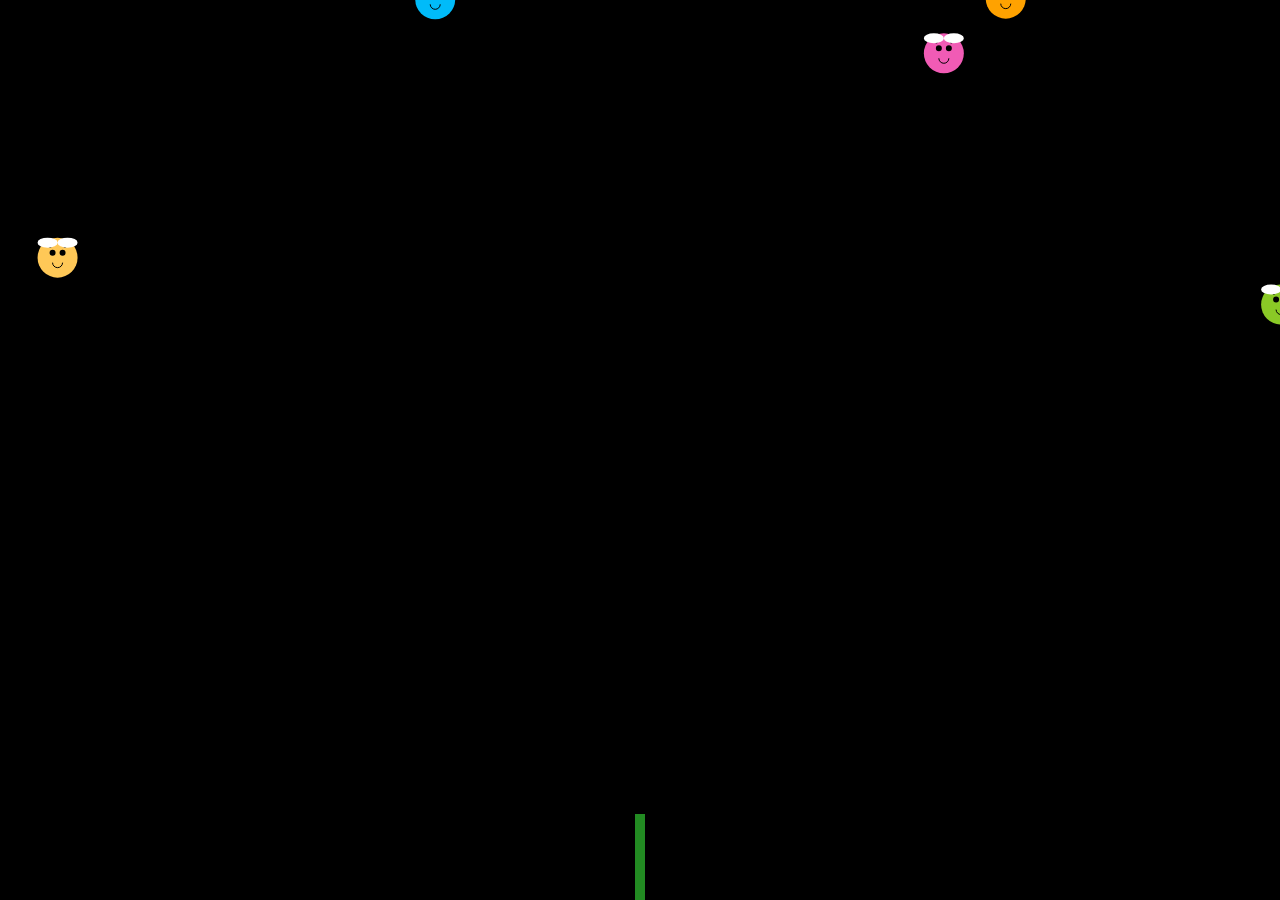
==== superyuu/index.html @ 12faea80 "cambio mob" ====
<!DOCTYPE html>
<html lang="es">
<head>
    <meta charset="UTF-8">
    <meta http-equiv="X-UA-Compatible" content="IE=edge">
    <meta name="viewport" content="width=device-width, initial-scale=1.0">
    <link href="https://fonts.googleapis.com/css2?family=Pacifico&display=swap" rel="stylesheet">
    <link rel="Stylesheet" href="style.css">
    <title>Yuuwi</title>
    <style>
        body {
            margin: 0;
            padding: 0;
            background-color: #000;
            display: flex;
            justify-content: center;
            align-items: center;
            height: 100vh;
            overflow: hidden;
        }
        canvas {
            display: block;
        }
        /* Estilo del texto */
        .text {
          position: absolute;
          color: #FF4081; /* Pink color similar to the Bravo! image */
          font-size: 25px; /* Adjust size as needed */
          font-family: 'Pacifico', cursive; /* A playful font like 'Lobster', but closer to 'Bravo!' */
          text-shadow: 4px 4px 10px #39E8FB, 4px 4px 20px #FF4081; /* Create a similar shadow with layered colors */
          display: none;
          z-index: 10;
        }
        .textcanta {
          position: absolute;
          color: #ffc857; /* Pink color similar to the Bravo! image */
          font-size: 25px; /* Adjust size as needed */
          font-family: 'Pacifico', cursive; /* A playful font like 'Lobster', but closer to 'Bravo!' */
          text-shadow: 4px 4px 10px #39E8FB, 4px 4px 20px #FF4081; /* Create a similar shadow with layered colors */
          display: none;
          z-index: 10;
        }
        .textviaja {
          position: absolute;
          color: #8ac926; /* Pink color similar to the Bravo! image */
          font-size: 25px; /* Adjust size as needed */
          font-family: 'Pacifico', cursive; /* A playful font like 'Lobster', but closer to 'Bravo!' */
          text-shadow: 4px 4px 10px #39E8FB, 4px 4px 20px #FF4081; /* Create a similar shadow with layered colors */
          display: none;
          z-index: 10;
        }
        .textsuenia {
          position: absolute;
          color: #00bbf9; /* Pink color similar to the Bravo! image */
          font-size: 25px; /* Adjust size as needed */
          font-family: 'Pacifico', cursive; /* A playful font like 'Lobster', but closer to 'Bravo!' */
          text-shadow: 4px 4px 10px #39E8FB, 4px 4px 20px #FF4081; /* Create a similar shadow with layered colors */
          display: none;
          z-index: 10;
        }
        .textfeliz {
          position: absolute;
          color: #ffa200; /* Pink color similar to the Bravo! image */
          font-size: 30px; /* Adjust size as needed */
          font-family: 'Pacifico', cursive; /* A playful font like 'Lobster', but closer to 'Bravo!' */
          text-shadow: 4px 4px 10px #39E8FB, 4px 4px 20px #FF4081; /* Create a similar shadow with layered colors */
          display: none;
          z-index: 10;
        }
        /* Estilo del título "Yuu" */
        #yuu-title {
          position: absolute;
          color: #fff;
          font-size: 35px;
          font-family: 'Pacifico', cursive;
          text-shadow: 0 0 10px #FFD700, 0 0 20px #FFA500, 0 0 30px #FFFF00;
          letter-spacing: 8px;
          top: 50px;
          left: 50%;
          transform: translateX(-50%);
          display: none;
        }
        #yuu-titlex {
            position: absolute;
            color: #fff;
            font-size: 35px;
            font-family: 'Pacifico', cursive;
            text-shadow: 0 0 10px #FFD700, 0 0 20px #FFA500, 0 0 30px #FFFF00;
            letter-spacing: 8px;
            top: 110px;
            left: 50%;
            transform: translateX(-50%);
            display: none;
            text-align: center;
          }
    </style>
</head>
<body>
    <canvas id="canvas"></canvas>
    <div id="text-rie" class="text">Ríe</div>
    <div id="text-canta" class="textcanta">Canta</div>
    <div id="text-viaja" class="textviaja">Viaja</div>
    <div id="text-suenia" class="textsuenia">Sueña</div>
    <div id="text-feliz" class="textfeliz">Y Sé Feliz :)</div>
    <div id="yuu-title">Yuu 🤗</div>
    <div id="yuu-titlex">XD</div>

    <script>
        const canvas = document.getElementById('canvas');
        const ctx = canvas.getContext('2d');

        canvas.width = window.innerWidth;
        canvas.height = window.innerHeight;

        const numberOfPetals = 15;
        const petalLength = 100;
        const petalWidth = 40;
        const petalColor = '#FFD700'; // Color amarillo del girasol
        const centerColor = '#FFA500'; // Color del centro del girasol
        const maxScale = 0.3; // Tamaño máximo que puede alcanzar un girasol
        const sunflowers = [];
        const bees = [];

        const beeColors = ['#f15bb5', '#ffc857', '#8ac926', '#00bbf9', '#ffa200']; // Diferentes colores para las abejas
        const arrivalDelays = [3000, 4500, 6000, 6500, 13000]; // Tiempos de llegada en milisegundos
        let textShown = false;
        let yuuShown = false;
        let yuuShownxd = false;

        let talloHeight = 0;
        const maxTalloHeight = canvas.height * 0.5; // Altura máxima del tallo principal
        const talloGrowthSpeed = 2; // Velocidad de crecimiento del tallo

        const branchPositions = [];
        const branchGrowthSpeed = 0.5;
        let branchesGrown = 0; // Contador de ramas que han crecido

        let sunflowerGrown = false; // Verifica si los girasoles ya han crecido
        let topSunflowerGrown = false; // Verifica si el girasol de arriba ha crecido

        // Inicialización de las abejas con demoras en movimiento
        function initBees() {
            const beeTargets = [
                { x: canvas.width / 2 - 100, y: canvas.height - branchPositions[0].y - 50 }, // Girasol izquierdo
                { x: canvas.width / 2 + 100, y: canvas.height - branchPositions[0].y - 50 }, // Girasol derecho
                { x: canvas.width / 2 - 100, y: canvas.height - branchPositions[1].y - 50 }, // Girasol izquierdo inferior
                { x: canvas.width / 2 + 100, y: canvas.height - branchPositions[1].y - 50 }, // Girasol derecho inferior
                { x: canvas.width / 2, y: canvas.height - maxTalloHeight - 45 } // Girasol central
            ];

            for (let i = 0; i < 5; i++) {
                // Iniciar las abejas en los bordes superior, izquierdo o derecho
                let xPos, yPos;
                if (Math.random() > 0.5) {
                    // Lado izquierdo o derecho
                    xPos = Math.random() > 0.5 ? 0 : canvas.width;
                    yPos = Math.random() * (canvas.height * 0.5); // Limitar al área superior
                } else {
                    // Borde superior
                    xPos = Math.random() * canvas.width;
                    yPos = 0;
                }

                bees.push({
                    x: xPos,
                    y: yPos,
                    size: 20,
                    color: beeColors[i],
                    targetX: beeTargets[i].x,
                    targetY: beeTargets[i].y,
                    speed: 2,
                    movingToFlower: false, // Comenzarán a moverse después de un tiempo
                    directionX: Math.random() * 4 - 2, // Movimiento aleatorio
                    directionY: Math.random() * 4 - 2,
                    arrived: false
                });
                if(i==4 && bees[0].movingToFlower && bees[1].movingToFlower && bees[2].movingToFlower && bees[3].movingToFlower){
                    setTimeout(() => {                  
                      bees[i].movingToFlower = true;
                    }, arrivalDelays[i]);
                }else{
                  // Demora en la llegada de las abejas
                    setTimeout(() => {                  
                      bees[i].movingToFlower = true;
                    }, arrivalDelays[i]);
                }
                
            }
        }

        // Función para dibujar las abejas con diferentes colores
        function drawBee(bee) {
            // Cuerpo de la abeja
            ctx.save();
            ctx.translate(bee.x, bee.y);
            ctx.fillStyle = bee.color;
            ctx.beginPath();
            ctx.arc(0, 0, bee.size, 0, Math.PI * 2);
            ctx.fill();

            // Ojos
            ctx.fillStyle = 'black';
            ctx.beginPath();
            ctx.arc(-5, -5, 3, 0, Math.PI * 2); // Ojo izquierdo
            ctx.arc(5, -5, 3, 0, Math.PI * 2); // Ojo derecho
            ctx.fill();

            // Boca
            ctx.beginPath();
            ctx.arc(0, 5, 5, 0, Math.PI, false); // Sonrisa
            ctx.strokeStyle = 'black';
            ctx.lineWidth = 1;
            ctx.stroke();

            // Antenas
            ctx.beginPath();
            ctx.moveTo(-7, -10); // Antena izquierda
            ctx.lineTo(-10, -20);
            ctx.moveTo(7, -10);  // Antena derecha
            ctx.lineTo(10, -20);
            ctx.strokeStyle = 'black';
            ctx.lineWidth = 2;
            ctx.stroke();

            ctx.restore();

            // Dibujar alas
            ctx.beginPath();
            ctx.ellipse(bee.x - 10, bee.y - 15, 10, 5, 0, 0, Math.PI * 2);
            ctx.ellipse(bee.x + 10, bee.y - 15, 10, 5, 0, 0, Math.PI * 2);
            ctx.fillStyle = '#FFF';
            ctx.fill();
        }

        // Movimiento aleatorio de las abejas por los bordes
        function moveBee(bee, index) {
            if (!bee.movingToFlower) {
                bee.x += bee.directionX;
                bee.y += bee.directionY;

                // Limitar el movimiento a los bordes (izquierda, derecha, superior)
                if (bee.x <= 0 || bee.x >= canvas.width) bee.directionX *= -1;
                if (bee.y <= 0 || bee.y >= canvas.height * 0.5) bee.directionY *= -1;

            }
             else {
                // Mover hacia el girasol una vez que la abeja comience su vuelo al objetivo
                const dx = bee.targetX - bee.x;
                const dy = bee.targetY - bee.y;
                const distance = Math.sqrt(dx * dx + dy * dy);
                
                if (distance > 1) {
                    bee.x += (dx / distance) * bee.speed;
                    bee.y += (dy / distance) * bee.speed;
                }
                
                else {
                    bee.arrived = true;                    
                    if (!textShown && bee.arrived) {
                        showText(index); // Mostrar el texto correspondiente
                    }
                }
            }
        }

        // Función para mostrar el texto basado en el índice de la abeja
        function showText(index) {
            const texts = ['text-rie', 'text-canta', 'text-viaja', 'text-suenia', 'text-feliz'];
            const positions = [
                { left: (canvas.width / 2 - 170) + 'px', top: (canvas.height - branchPositions[0].y - 100) + 'px' }, // Ríe
                { right: (canvas.width / 2 - 180) + 'px', top: (canvas.height - branchPositions[0].y - 100) + 'px' }, // Canta
                { left: (canvas.width / 2 - 170) + 'px', bottom: (canvas.height - branchPositions[0].y - 230) + 'px' }, // Viaja
                { right: (canvas.width / 2 - 180) + 'px', bottom: (canvas.height - branchPositions[0].y - 230) + 'px' }, // Sueña
                { left: (canvas.width / 2 - 80) + 'px', bottom: (canvas.height - branchPositions[0].y - 120) + 'px' }  // Y Sé Feliz
            ];

            const textElement = document.getElementById(texts[index]);
            textElement.style.left = positions[index].left || 'auto';
            textElement.style.right = positions[index].right || 'auto';
            textElement.style.top = positions[index].top || 'auto';
            textElement.style.bottom = positions[index].bottom || 'auto';
            textElement.style.display = 'block';

            if (index === 4) {
              textShown = true;
              setTimeout(showYuuTitle, 2000); 
              setTimeout(showYuuTitlexd, 3000);// Muestra el título de "Yuu" después de un tiempo
            }

        }
         // Función para mostrar el título "Yuu"
        function showYuuTitle() {
          if (!yuuShown) {
              const yuuTitle = document.getElementById('yuu-title');
              yuuTitle.style.display = 'block';
              yuuShown = true;
          }
        }
        function showYuuTitlexd() {
            if (!yuuShownxd) {
                const yuuTitlex = document.getElementById('yuu-titlex');
                yuuTitlex.style.display = 'block';
                yuuShownxd = true;
            }
          }

        // Función para dibujar el tallo
        function drawTallo() {
            ctx.beginPath();
            ctx.moveTo(canvas.width / 2, canvas.height);
            ctx.lineTo(canvas.width / 2, canvas.height - talloHeight);
            ctx.strokeStyle = '#228B22'; // Verde del tallo
            ctx.lineWidth = 10;
            ctx.stroke();
        }

        // Función para dibujar una rama que crece lentamente
        function drawBranch(branchY, branchProgress) {
            const branchLength = branchProgress; // El crecimiento de la rama se ajusta a `branchProgress`
            const branchX = canvas.width / 2;
            const branchPosY = canvas.height - branchY;

            // Dibujar rama hacia la izquierda
            ctx.beginPath();
            ctx.moveTo(branchX, branchPosY);
            ctx.lineTo(branchX - branchLength, branchPosY - 50);
            ctx.strokeStyle = '#228B22'; // Color verde para la rama
            ctx.lineWidth = 6;
            ctx.stroke();

            // Dibujar rama hacia la derecha
            ctx.beginPath();
            ctx.moveTo(branchX, branchPosY);
            ctx.lineTo(branchX + branchLength, branchPosY - 50);
            ctx.stroke();
        }

        // Función para dibujar un pétalo
        function drawPetal(x, y, angle, scale) {
            ctx.save();
            ctx.translate(x, y);
            ctx.scale(scale, scale); // Escalado para hacer que los girasoles crezcan
            ctx.rotate(angle);
            ctx.beginPath();
            ctx.ellipse(0, petalLength / 2, petalWidth, petalLength, 0, 0, Math.PI * 2);
            ctx.fillStyle = petalColor;
            ctx.shadowBlur = 20;
            ctx.shadowColor = '#FFFF00'; // Brillo amarillo
            ctx.fill();
            ctx.restore();
        }

        // Dibujar el centro del girasol
        function drawCenter(x, y, scale) {
            ctx.save();
            ctx.translate(x, y);
            ctx.scale(scale, scale); // Escalado para hacer que los centros crezcan
            ctx.beginPath();
            ctx.arc(0, 0, 50, 0, Math.PI * 2);
            ctx.fillStyle = centerColor;
            ctx.shadowBlur = 30;
            ctx.shadowColor = '#FFA500'; // Brillo naranja
            ctx.fill();
            ctx.restore();
        }

        // Animación de crecimiento y rotación de los pétalos
        class Sunflower {
            constructor(x, y) {
                this.x = x;
                this.y = y;
                this.scale = 0.1; // Empieza pequeño
                this.angleOffset = 0;
                this.growthSpeed = Math.random() * 0.02 + 0.01; // Velocidad de crecimiento aleatoria
            }

            update() {
                // Crece hasta que alcanza el tamaño máximo
                if (this.scale < maxScale) {
                    this.scale += this.growthSpeed;
                }
                this.angleOffset += 0.01; // Ajusta la rotación
            }

            draw() {
                for (let i = 0; i < numberOfPetals; i++) {
                    const angle = (i * Math.PI * 2 / numberOfPetals) + this.angleOffset;
                    drawPetal(this.x, this.y, angle, this.scale);
                }
                drawCenter(this.x, this.y, this.scale);
            }
        }

        // Crear las posiciones donde aparecerán las 2 ramas a lo largo del tallo
        function setupBranches() {
            const separationFactor = 0.4; // Factor de separación ajustado
            for (let i = 0; i < 2; i++) { // Solo 2 ramas
                const branchY = (maxTalloHeight * separationFactor) * (i + 1); // Ajuste de la posición de las ramas
                branchPositions.push({
                    y: branchY,
                    progress: 0, // Progreso del crecimiento de la rama
                    grown: false // Si la rama ha crecido completamente
                });
            }
        }

        // Crear girasoles una vez que las ramas estén listas
        function createSunflowers() {
            branchPositions.forEach(branch => {
                sunflowers.push(new Sunflower(canvas.width / 2 - 100, canvas.height - branch.y - 50)); // Girasol izquierdo
                sunflowers.push(new Sunflower(canvas.width / 2 + 100, canvas.height - branch.y - 50)); // Girasol derecho
            });
            sunflowerGrown = true; // Marcar que los girasoles han crecido
        }

        // Crear el girasol en la parte superior del tallo
        function createTopSunflower() {
            const topSunflower = new Sunflower(canvas.width / 2, canvas.height - maxTalloHeight - 45);
            sunflowers.push(topSunflower);
            topSunflowerGrown = true; // Marcar que el girasol de arriba ha crecido
        }

        // Dibujar y actualizar el tallo, ramas y girasoles
        function animate() {
            ctx.clearRect(0, 0, canvas.width, canvas.height);

            // Dibujar el tallo mientras crece
            if (talloHeight < maxTalloHeight) {
                talloHeight += talloGrowthSpeed;
            }
            drawTallo();

            // Dibujar ramas a medida que crecen con el tallo
            branchPositions.forEach((branch, index) => {
                if (talloHeight >= branch.y) { // Cuando el tallo alcanza la altura de la rama
                    if (branch.progress < 100) { // Si la rama aún no está completamente crecida
                        branch.progress += branchGrowthSpeed; // Crece la rama
                    } else {
                        branch.grown = true; // Marcar la rama como crecida
                    }
                    drawBranch(branch.y, branch.progress);
                }
            });

            // Si todas las ramas han crecido y los girasoles no han comenzado a crecer, iniciar su crecimiento
            if (branchPositions.every(branch => branch.grown) && !sunflowerGrown) {
                createSunflowers();
            }

            // Crear el girasol en la parte superior después de que las ramas han crecido
            if (branchPositions.every(branch => branch.grown) && !topSunflowerGrown) {
                createTopSunflower();
            }

            // Dibujar y actualizar los girasoles
            if (sunflowerGrown || topSunflowerGrown) {
                sunflowers.forEach(sunflower => {
                    sunflower.update();
                    sunflower.draw();
                });
            }

            // Mover las abejas y dibujarlas
            bees.forEach((bee, index) => {
                moveBee(bee, index);
                drawBee(bee);
            });

            requestAnimationFrame(animate);
        }

        // Configurar ramas iniciales
        setupBranches();

        // Iniciar abejas y animación
        initBees();
        animate();
    </script>
</body>
</html>
---- superyuu/style.css ----
html{
  height: 100%;
  margin: 0;
  overflow: hidden;
}
body {
  background-color: #000;
  margin: 0;
  padding: 0;
  height: 100vh; /* Asegura que el cuerpo ocupe toda la altura de la ventana */
  display: flex;
  align-items: center; /* Centra verticalmente los elementos en el cuerpo */
  justify-content: center; /* Centra horizontalmente los elementos en el cuerpo */
  
  /* overflow: hidden; */
}
.flower {
  height: 200px;
  width: 200px;
  margin: 20px auto;
  margin-left: 90px;

  display: flex;
  align-items: center;
  justify-content: center;

  position: relative;
  background-color: #000; /* Fondo negro para toda la página */

  /* Agrega una animación de pulsación */ 
  animation: pulsate 2.5s infinite;
}

.text-above,
.text-below {
    position: absolute;
    text-align: center;
    color: #fff; /* Color del texto */
    font-size: 25px; /* Tamaño del texto */
}

.text-above {
    top: -60px; /* Ajusta la posición vertical del texto arriba de la flor */
      font-family: 'Lovers Quarrel', cursive; /* Cambiar la fuente */
      font-size: 24px; /* Ajustar el tamaño del texto */
      color: #ff4d88; /* Cambiar el color del texto */
      text-shadow: 1px 1px 2px rgba(0, 0, 0, 0.3); /* Agregar efecto de sombra */
      letter-spacing: 1px; /* Ajustar el espaciado entre letras */

}

.text-below {
    bottom: -60px; /* Ajusta la posición vertical del texto debajo de la flor */
}
@keyframes pulsate {
  0% {
      transform: scale(1.5);
  }
  50% {
      transform: scale(1.6);
  }
  100% {
      transform: scale(1.5);
  }
}
  .mid {
    width: 50px;
    height: 50px;
    border-radius: 50%;
    
    background: radial-gradient(circle, #f007d5, #ff5e00, #000);
  
    z-index: 4;
  
    background-size: 5px 5px;
  
    filter: drop-shadow(0 0 8px #682600);
  }
  
  .Petal1 {
    position: absolute;
    left: 40px;
    z-index: 3;
  
    width: 120px;
    height: 30px;
    border-radius: 50%;
  
    background: radial-gradient(circle at 10% 20%, #ff5599, #ff5599); /* Gradiente de color para simular pétalos de rosa */
  
    filter: drop-shadow(0 0 5px #e05200);
  }
  
  .Petal1.p1 {
    transform: rotate(22.5deg);
  }
  .Petal1.p2 {
    transform: rotate(67.5deg);
  }
  .Petal1.p3 {
    transform: rotate(110.5deg);
  }
  .Petal1.p4 {
    transform: rotate(157.5deg);
  }
  
  .Petal2 {
    position: absolute;
    left: 0;
    z-index: 2;
  
    width: 200px;
    height: 40px;
    border-radius: 50%;
  
    background: radial-gradient(circle at 10% 20%, #ff00bb,#ff00bb);
  
    filter: drop-shadow(0 0 5px #e05200);
  }
  
  .Petal2.p1 {
  }
  
  .Petal2.p2 {
    transform: rotate(90deg);
  }
  .Petal2.p3 {
    transform: rotate(45deg);
  }
  
  .Petal2.p4 {
    transform: rotate(135deg);
  }
  
  .Petal3 {
    position: absolute;
    left: 0px;
    z-index: 1;
  
    width: 200px;
    height: 40px;
    border-radius: 50%;
  
    background: radial-gradient(circle, #ff0000, #fb0287);
  
    filter: drop-shadow(0 0 2px #fbd702);
  }
  
  .Petal3.p1 {
    transform: rotate(22.5deg);
  }
  .Petal3.p2 {
    transform: rotate(67.5deg);
  }
  .Petal3.p3 {
    transform: rotate(110.5deg);
  }
  .Petal3.p4 {
    transform: rotate(157.5deg);
  }


  #butterfly {
    width: 50px;
    height: 50px;
    background-image: url('images/blueyuu.png'); /* Imagen de la mariposa */
    background-size: cover;
    position: absolute;
  }

  .rain {
    position: absolute;
    width: 100%;
    height: 100%;
    background: transparent;
    overflow: hidden;
  }
  
  .dot {
    position: absolute;
    width: 8px;
    height: 8px;
    border-radius: 50%;
    pointer-events: none;
    opacity: 0.7;
  }
  
  @keyframes rain-animation {
    0% {
      opacity: 0;
    }
    100% {
      opacity: 0.7;
    }
  }

  .sparkle {
    width: 10px;
    height: 10px;
    position: absolute;
    border-radius: 50%;
    animation: sparkle-animation 2s ease-out;
  }
  
  @keyframes sparkle-animation {
    0% {
      opacity: 0;
    }
    50% {
      opacity: 1;
    }
    100% {
      opacity: 0;
    }
  }

  .glow-text {
    margin-right: 0px;
    justify-self: end;
    text-align: left;
    margin-top: 15em;
    font-size: 2em;
    font-weight: bold;
    color: #f39c12; /* Color del texto */
    text-shadow: 0 0 10px #f39c12; /* Brillo del texto */
  }
  .petal {
    width: 20px;
    height: 40px;
    background-color: #ff00ff; /* Color de los pétalos */
    position: absolute;
    top: -40px; /* Posición inicial por encima de la pantalla */
    border-radius: 50%;
    background: radial-gradient(circle at 10% 20%, #ff00ff, #ff99cc); /* Gradiente de color para simular pétalos de rosa */
  }
  @keyframes fall {
    0% {
      top: -10px; /* Posición inicial por encima de la pantalla */
      opacity: 1;
    }
    100% {
      top: 100vh; /* Posición final por debajo de la pantalla */
      opacity: 0;
    }
  }

  .flowerrosa {
    width: 200px;
    height: 200px;
    position: relative;
  }
  
  .center {
    width: 50px;
    height: 50px;
    background-color: #ffc0cb; /* Color del centro de la flor (rosa) */
    border-radius: 50%;
    position: absolute;
    top: 75px;
    left: 75px;
    z-index: 1;
  }
  
  .petals {
    position: absolute;
    top: 50px;
    left: 50px;
  }
  
  .petals div {
    width: 100px;
    height: 100px;
    border-radius: 50%;
    position: absolute;
    animation: fallingPetal 5s linear infinite;
  }
  
  @keyframes fallingPetal {
    0% {
      transform: translateY(-200px) rotate(0deg);
    }
    100% {
      transform: translateY(100vh) rotate(360deg);
    }
  }
  
  .petals div:nth-child(1) {
    background-color: #ff1493; /* Color de los pétalos (rosa oscuro) */
    animation-delay: 0s;
  }
  
  .petals div:nth-child(2) {
    background-color: #ffc0cb; /* Color de los pétalos (rosa claro) */
    animation-delay: 1s;
  }
  
  .petals div:nth-child(3) {
    background-color: #ff1493; /* Color de los pétalos (rosa oscuro) */
    animation-delay: 2s;
  }
  
  .petals div:nth-child(4) {
    background-color: #ffc0cb; /* Color de los pétalos (rosa claro) */
    animation-delay: 3s;
  }
  
  .petals div:nth-child(5) {
    background-color: #ff1493; /* Color de los pétalos (rosa oscuro) */
    animation-delay: 4s;
  }
  
  .petals div:nth-child(6) {
    background-color: #ffc0cb; /* Color de los pétalos (rosa claro) */
    animation-delay: 5s;
  }

  #imagen-clickable {
    cursor: pointer; /* Cambia el cursor cuando se coloca sobre la imagen */
    position: relative; /* Asegura que la posición sea relativa para permitir z-index */
    z-index: 999; /* Ajusta el índice z para que la imagen esté por encima de otros elementos */
    /* Agrega estilos adicionales según sea necesario */
  }
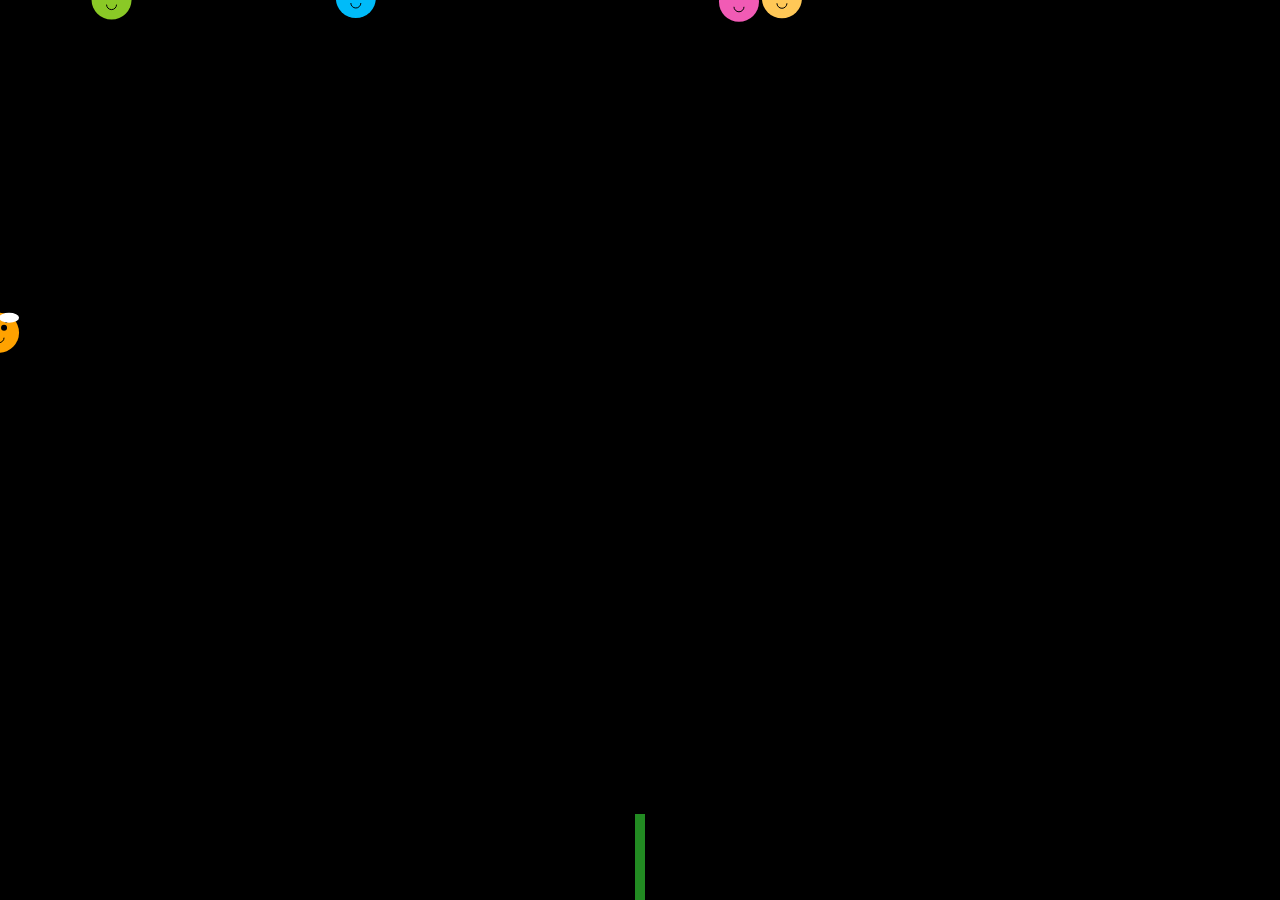
==== commit 72a320c2: "Revert "cambio mob"" ====
--- a/superyuu/index.html
+++ b/superyuu/index.html
@@ -283,8 +283,8 @@
 
             if (index === 4) {
               textShown = true;
-              setTimeout(showYuuTitle, 2000); 
-              setTimeout(showYuuTitlexd, 3000);// Muestra el título de "Yuu" después de un tiempo
+              setTimeout(showYuuTitle, 3000); 
+              setTimeout(showYuuTitlexd, 4000);// Muestra el título de "Yuu" después de un tiempo
             }
 
         }
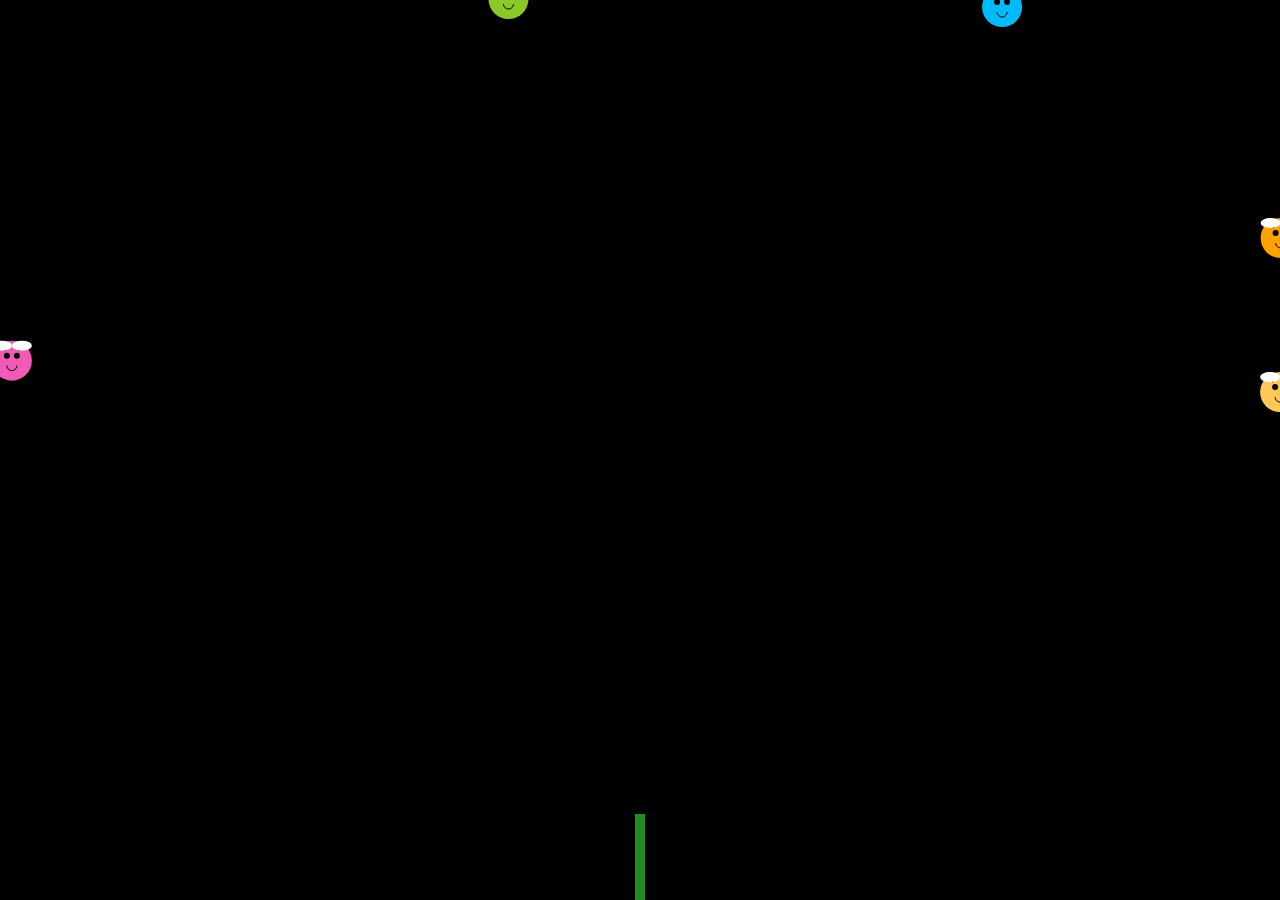
==== commit 3a5ff030: "Revert "cambio final mobile"" ====
--- a/superyuu/index.html
+++ b/superyuu/index.html
@@ -87,7 +87,7 @@
             font-family: 'Pacifico', cursive;
             text-shadow: 0 0 10px #FFD700, 0 0 20px #FFA500, 0 0 30px #FFFF00;
             letter-spacing: 8px;
-            top: 110px;
+            top: 100px;
             left: 50%;
             transform: translateX(-50%);
             display: none;
@@ -284,7 +284,7 @@
             if (index === 4) {
               textShown = true;
               setTimeout(showYuuTitle, 3000); 
-              setTimeout(showYuuTitlexd, 4000);// Muestra el título de "Yuu" después de un tiempo
+              setTimeout(showYuuTitlexd, 3500);// Muestra el título de "Yuu" después de un tiempo
             }
 
         }
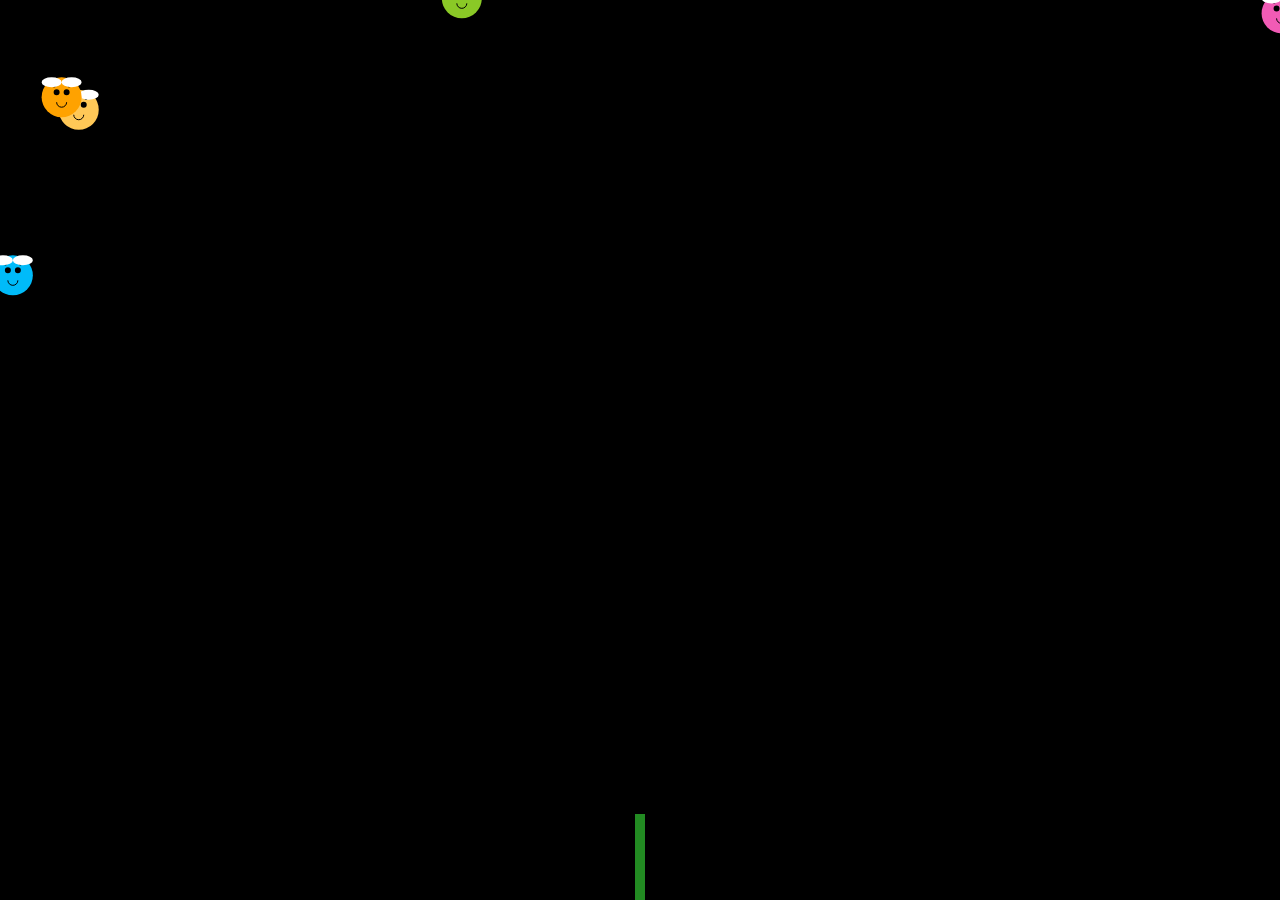
==== commit 2d9eb1f4: "Revert "mobile"" ====
--- a/superyuu/index.html
+++ b/superyuu/index.html
@@ -87,7 +87,7 @@
             font-family: 'Pacifico', cursive;
             text-shadow: 0 0 10px #FFD700, 0 0 20px #FFA500, 0 0 30px #FFFF00;
             letter-spacing: 8px;
-            top: 100px;
+            top: 70px;
             left: 50%;
             transform: translateX(-50%);
             display: none;
@@ -268,9 +268,9 @@
             const texts = ['text-rie', 'text-canta', 'text-viaja', 'text-suenia', 'text-feliz'];
             const positions = [
                 { left: (canvas.width / 2 - 170) + 'px', top: (canvas.height - branchPositions[0].y - 100) + 'px' }, // Ríe
-                { right: (canvas.width / 2 - 180) + 'px', top: (canvas.height - branchPositions[0].y - 100) + 'px' }, // Canta
+                { right: (canvas.width / 2 - 190) + 'px', top: (canvas.height - branchPositions[0].y - 100) + 'px' }, // Canta
                 { left: (canvas.width / 2 - 170) + 'px', bottom: (canvas.height - branchPositions[0].y - 230) + 'px' }, // Viaja
-                { right: (canvas.width / 2 - 180) + 'px', bottom: (canvas.height - branchPositions[0].y - 230) + 'px' }, // Sueña
+                { right: (canvas.width / 2 - 190) + 'px', bottom: (canvas.height - branchPositions[0].y - 230) + 'px' }, // Sueña
                 { left: (canvas.width / 2 - 80) + 'px', bottom: (canvas.height - branchPositions[0].y - 120) + 'px' }  // Y Sé Feliz
             ];
 
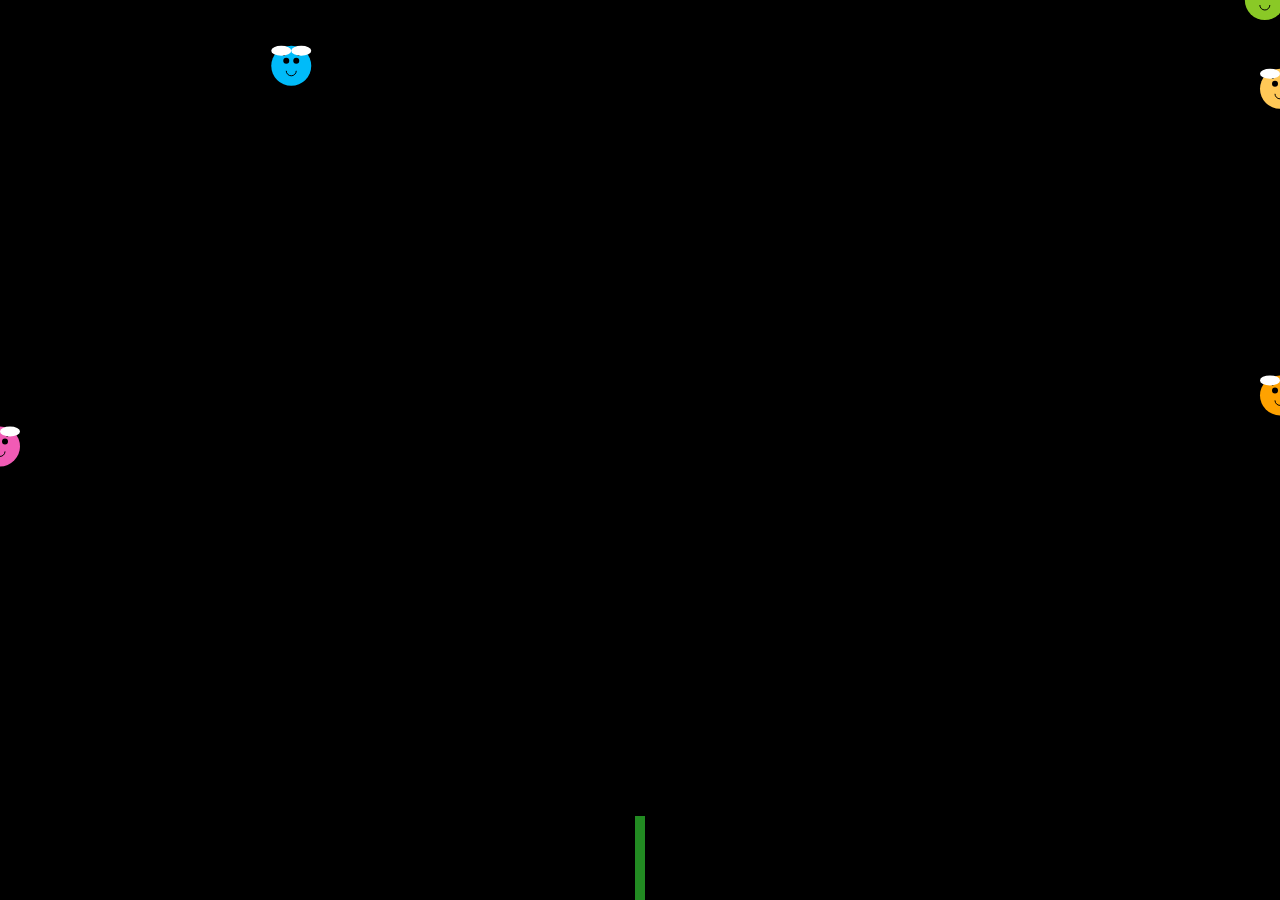
==== commit ec832683: "Revert "cambio mobile 2"" ====
--- a/superyuu/index.html
+++ b/superyuu/index.html
@@ -25,53 +25,53 @@
         .text {
           position: absolute;
           color: #FF4081; /* Pink color similar to the Bravo! image */
-          font-size: 25px; /* Adjust size as needed */
-          font-family: 'Pacifico', cursive; /* A playful font like 'Lobster', but closer to 'Bravo!' */
-          text-shadow: 4px 4px 10px #39E8FB, 4px 4px 20px #FF4081; /* Create a similar shadow with layered colors */
-          display: none;
-          z-index: 10;
-        }
-        .textcanta {
-          position: absolute;
-          color: #ffc857; /* Pink color similar to the Bravo! image */
-          font-size: 25px; /* Adjust size as needed */
-          font-family: 'Pacifico', cursive; /* A playful font like 'Lobster', but closer to 'Bravo!' */
-          text-shadow: 4px 4px 10px #39E8FB, 4px 4px 20px #FF4081; /* Create a similar shadow with layered colors */
-          display: none;
-          z-index: 10;
-        }
-        .textviaja {
-          position: absolute;
-          color: #8ac926; /* Pink color similar to the Bravo! image */
-          font-size: 25px; /* Adjust size as needed */
-          font-family: 'Pacifico', cursive; /* A playful font like 'Lobster', but closer to 'Bravo!' */
-          text-shadow: 4px 4px 10px #39E8FB, 4px 4px 20px #FF4081; /* Create a similar shadow with layered colors */
-          display: none;
-          z-index: 10;
-        }
-        .textsuenia {
-          position: absolute;
-          color: #00bbf9; /* Pink color similar to the Bravo! image */
-          font-size: 25px; /* Adjust size as needed */
-          font-family: 'Pacifico', cursive; /* A playful font like 'Lobster', but closer to 'Bravo!' */
-          text-shadow: 4px 4px 10px #39E8FB, 4px 4px 20px #FF4081; /* Create a similar shadow with layered colors */
-          display: none;
-          z-index: 10;
-        }
-        .textfeliz {
-          position: absolute;
-          color: #ffa200; /* Pink color similar to the Bravo! image */
           font-size: 30px; /* Adjust size as needed */
           font-family: 'Pacifico', cursive; /* A playful font like 'Lobster', but closer to 'Bravo!' */
           text-shadow: 4px 4px 10px #39E8FB, 4px 4px 20px #FF4081; /* Create a similar shadow with layered colors */
           display: none;
           z-index: 10;
         }
+        .textcanta {
+          position: absolute;
+          color: #ffc857; /* Pink color similar to the Bravo! image */
+          font-size: 30px; /* Adjust size as needed */
+          font-family: 'Pacifico', cursive; /* A playful font like 'Lobster', but closer to 'Bravo!' */
+          text-shadow: 4px 4px 10px #39E8FB, 4px 4px 20px #FF4081; /* Create a similar shadow with layered colors */
+          display: none;
+          z-index: 10;
+        }
+        .textviaja {
+          position: absolute;
+          color: #8ac926; /* Pink color similar to the Bravo! image */
+          font-size: 30px; /* Adjust size as needed */
+          font-family: 'Pacifico', cursive; /* A playful font like 'Lobster', but closer to 'Bravo!' */
+          text-shadow: 4px 4px 10px #39E8FB, 4px 4px 20px #FF4081; /* Create a similar shadow with layered colors */
+          display: none;
+          z-index: 10;
+        }
+        .textsuenia {
+          position: absolute;
+          color: #00bbf9; /* Pink color similar to the Bravo! image */
+          font-size: 30px; /* Adjust size as needed */
+          font-family: 'Pacifico', cursive; /* A playful font like 'Lobster', but closer to 'Bravo!' */
+          text-shadow: 4px 4px 10px #39E8FB, 4px 4px 20px #FF4081; /* Create a similar shadow with layered colors */
+          display: none;
+          z-index: 10;
+        }
+        .textfeliz {
+          position: absolute;
+          color: #ffa200; /* Pink color similar to the Bravo! image */
+          font-size: 35px; /* Adjust size as needed */
+          font-family: 'Pacifico', cursive; /* A playful font like 'Lobster', but closer to 'Bravo!' */
+          text-shadow: 4px 4px 10px #39E8FB, 4px 4px 20px #FF4081; /* Create a similar shadow with layered colors */
+          display: none;
+          z-index: 10;
+        }
         /* Estilo del título "Yuu" */
         #yuu-title {
           position: absolute;
           color: #fff;
-          font-size: 35px;
+          font-size: 40px;
           font-family: 'Pacifico', cursive;
           text-shadow: 0 0 10px #FFD700, 0 0 20px #FFA500, 0 0 30px #FFFF00;
           letter-spacing: 8px;
@@ -80,19 +80,6 @@
           transform: translateX(-50%);
           display: none;
         }
-        #yuu-titlex {
-            position: absolute;
-            color: #fff;
-            font-size: 35px;
-            font-family: 'Pacifico', cursive;
-            text-shadow: 0 0 10px #FFD700, 0 0 20px #FFA500, 0 0 30px #FFFF00;
-            letter-spacing: 8px;
-            top: 70px;
-            left: 50%;
-            transform: translateX(-50%);
-            display: none;
-            text-align: center;
-          }
     </style>
 </head>
 <body>
@@ -102,8 +89,7 @@
     <div id="text-viaja" class="textviaja">Viaja</div>
     <div id="text-suenia" class="textsuenia">Sueña</div>
     <div id="text-feliz" class="textfeliz">Y Sé Feliz :)</div>
-    <div id="yuu-title">Yuu 🤗</div>
-    <div id="yuu-titlex">XD</div>
+    <div id="yuu-title">Yuu 🤗XD</div>
 
     <script>
         const canvas = document.getElementById('canvas');
@@ -125,7 +111,6 @@
         const arrivalDelays = [3000, 4500, 6000, 6500, 13000]; // Tiempos de llegada en milisegundos
         let textShown = false;
         let yuuShown = false;
-        let yuuShownxd = false;
 
         let talloHeight = 0;
         const maxTalloHeight = canvas.height * 0.5; // Altura máxima del tallo principal
@@ -267,11 +252,11 @@
         function showText(index) {
             const texts = ['text-rie', 'text-canta', 'text-viaja', 'text-suenia', 'text-feliz'];
             const positions = [
-                { left: (canvas.width / 2 - 170) + 'px', top: (canvas.height - branchPositions[0].y - 100) + 'px' }, // Ríe
-                { right: (canvas.width / 2 - 190) + 'px', top: (canvas.height - branchPositions[0].y - 100) + 'px' }, // Canta
-                { left: (canvas.width / 2 - 170) + 'px', bottom: (canvas.height - branchPositions[0].y - 230) + 'px' }, // Viaja
-                { right: (canvas.width / 2 - 190) + 'px', bottom: (canvas.height - branchPositions[0].y - 230) + 'px' }, // Sueña
-                { left: (canvas.width / 2 - 80) + 'px', bottom: (canvas.height - branchPositions[0].y - 120) + 'px' }  // Y Sé Feliz
+                { left: (canvas.width / 2 - 200) + 'px', top: (canvas.height - branchPositions[0].y - 100) + 'px' }, // Ríe
+                { right: (canvas.width / 2 - 220) + 'px', top: (canvas.height - branchPositions[0].y - 100) + 'px' }, // Canta
+                { left: (canvas.width / 2 - 210) + 'px', bottom: (canvas.height - branchPositions[0].y - 230) + 'px' }, // Viaja
+                { right: (canvas.width / 2 - 220) + 'px', bottom: (canvas.height - branchPositions[0].y - 230) + 'px' }, // Sueña
+                { left: (canvas.width / 2 - 100) + 'px', bottom: (canvas.height - branchPositions[0].y - 120) + 'px' }  // Y Sé Feliz
             ];
 
             const textElement = document.getElementById(texts[index]);
@@ -283,8 +268,7 @@
 
             if (index === 4) {
               textShown = true;
-              setTimeout(showYuuTitle, 3000); 
-              setTimeout(showYuuTitlexd, 3500);// Muestra el título de "Yuu" después de un tiempo
+              setTimeout(showYuuTitle, 3000); // Muestra el título de "Yuu" después de un tiempo
             }
 
         }
@@ -296,13 +280,6 @@
               yuuShown = true;
           }
         }
-        function showYuuTitlexd() {
-            if (!yuuShownxd) {
-                const yuuTitlex = document.getElementById('yuu-titlex');
-                yuuTitlex.style.display = 'block';
-                yuuShownxd = true;
-            }
-          }
 
         // Función para dibujar el tallo
         function drawTallo() {
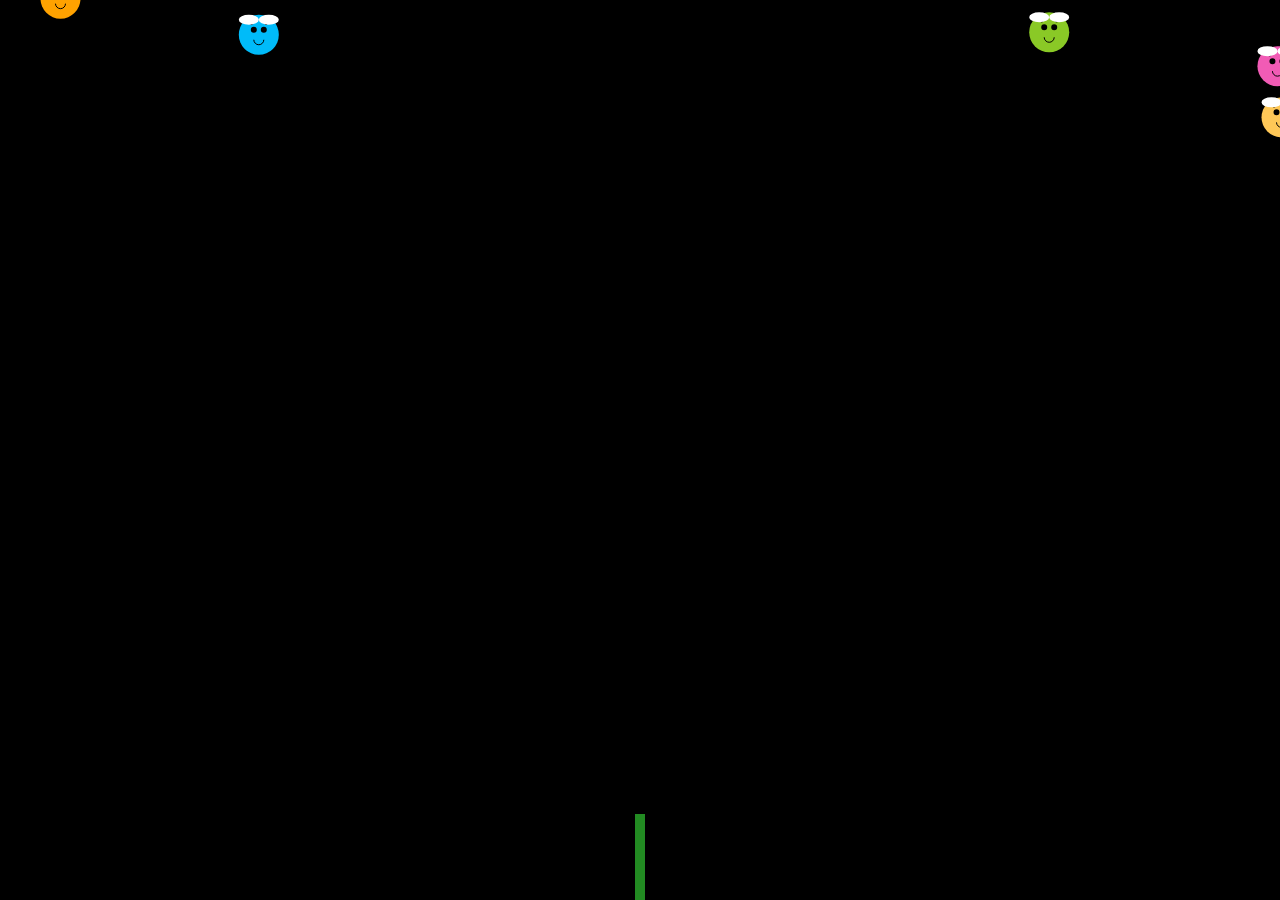
==== commit fe6d3fa9: "Revert "cambios mobile"" ====
--- a/superyuu/index.html
+++ b/superyuu/index.html
@@ -25,7 +25,7 @@
         .text {
           position: absolute;
           color: #FF4081; /* Pink color similar to the Bravo! image */
-          font-size: 30px; /* Adjust size as needed */
+          font-size: 50px; /* Adjust size as needed */
           font-family: 'Pacifico', cursive; /* A playful font like 'Lobster', but closer to 'Bravo!' */
           text-shadow: 4px 4px 10px #39E8FB, 4px 4px 20px #FF4081; /* Create a similar shadow with layered colors */
           display: none;
@@ -34,7 +34,7 @@
         .textcanta {
           position: absolute;
           color: #ffc857; /* Pink color similar to the Bravo! image */
-          font-size: 30px; /* Adjust size as needed */
+          font-size: 50px; /* Adjust size as needed */
           font-family: 'Pacifico', cursive; /* A playful font like 'Lobster', but closer to 'Bravo!' */
           text-shadow: 4px 4px 10px #39E8FB, 4px 4px 20px #FF4081; /* Create a similar shadow with layered colors */
           display: none;
@@ -43,7 +43,7 @@
         .textviaja {
           position: absolute;
           color: #8ac926; /* Pink color similar to the Bravo! image */
-          font-size: 30px; /* Adjust size as needed */
+          font-size: 50px; /* Adjust size as needed */
           font-family: 'Pacifico', cursive; /* A playful font like 'Lobster', but closer to 'Bravo!' */
           text-shadow: 4px 4px 10px #39E8FB, 4px 4px 20px #FF4081; /* Create a similar shadow with layered colors */
           display: none;
@@ -52,7 +52,7 @@
         .textsuenia {
           position: absolute;
           color: #00bbf9; /* Pink color similar to the Bravo! image */
-          font-size: 30px; /* Adjust size as needed */
+          font-size: 50px; /* Adjust size as needed */
           font-family: 'Pacifico', cursive; /* A playful font like 'Lobster', but closer to 'Bravo!' */
           text-shadow: 4px 4px 10px #39E8FB, 4px 4px 20px #FF4081; /* Create a similar shadow with layered colors */
           display: none;
@@ -61,7 +61,7 @@
         .textfeliz {
           position: absolute;
           color: #ffa200; /* Pink color similar to the Bravo! image */
-          font-size: 35px; /* Adjust size as needed */
+          font-size: 60px; /* Adjust size as needed */
           font-family: 'Pacifico', cursive; /* A playful font like 'Lobster', but closer to 'Bravo!' */
           text-shadow: 4px 4px 10px #39E8FB, 4px 4px 20px #FF4081; /* Create a similar shadow with layered colors */
           display: none;
@@ -71,11 +71,11 @@
         #yuu-title {
           position: absolute;
           color: #fff;
-          font-size: 40px;
+          font-size: 80px;
           font-family: 'Pacifico', cursive;
           text-shadow: 0 0 10px #FFD700, 0 0 20px #FFA500, 0 0 30px #FFFF00;
           letter-spacing: 8px;
-          top: 50px;
+          top: 20px;
           left: 50%;
           transform: translateX(-50%);
           display: none;
@@ -99,7 +99,7 @@
         canvas.height = window.innerHeight;
 
         const numberOfPetals = 15;
-        const petalLength = 100;
+        const petalLength = 120;
         const petalWidth = 40;
         const petalColor = '#FFD700'; // Color amarillo del girasol
         const centerColor = '#FFA500'; // Color del centro del girasol
@@ -252,11 +252,11 @@
         function showText(index) {
             const texts = ['text-rie', 'text-canta', 'text-viaja', 'text-suenia', 'text-feliz'];
             const positions = [
-                { left: (canvas.width / 2 - 200) + 'px', top: (canvas.height - branchPositions[0].y - 100) + 'px' }, // Ríe
-                { right: (canvas.width / 2 - 220) + 'px', top: (canvas.height - branchPositions[0].y - 100) + 'px' }, // Canta
-                { left: (canvas.width / 2 - 210) + 'px', bottom: (canvas.height - branchPositions[0].y - 230) + 'px' }, // Viaja
-                { right: (canvas.width / 2 - 220) + 'px', bottom: (canvas.height - branchPositions[0].y - 230) + 'px' }, // Sueña
-                { left: (canvas.width / 2 - 100) + 'px', bottom: (canvas.height - branchPositions[0].y - 120) + 'px' }  // Y Sé Feliz
+                { left: (canvas.width / 2 - 220) + 'px', top: (canvas.height - branchPositions[0].y - 100) + 'px' }, // Ríe
+                { right: (canvas.width / 2 - 260) + 'px', top: (canvas.height - branchPositions[0].y - 100) + 'px' }, // Canta
+                { left: (canvas.width / 2 - 250) + 'px', bottom: (canvas.height - branchPositions[0].y - 230) + 'px' }, // Viaja
+                { right: (canvas.width / 2 - 250) + 'px', bottom: (canvas.height - branchPositions[0].y - 230) + 'px' }, // Sueña
+                { left: (canvas.width / 2 - 150) + 'px', bottom: (canvas.height - branchPositions[0].y - 120) + 'px' }  // Y Sé Feliz
             ];
 
             const textElement = document.getElementById(texts[index]);
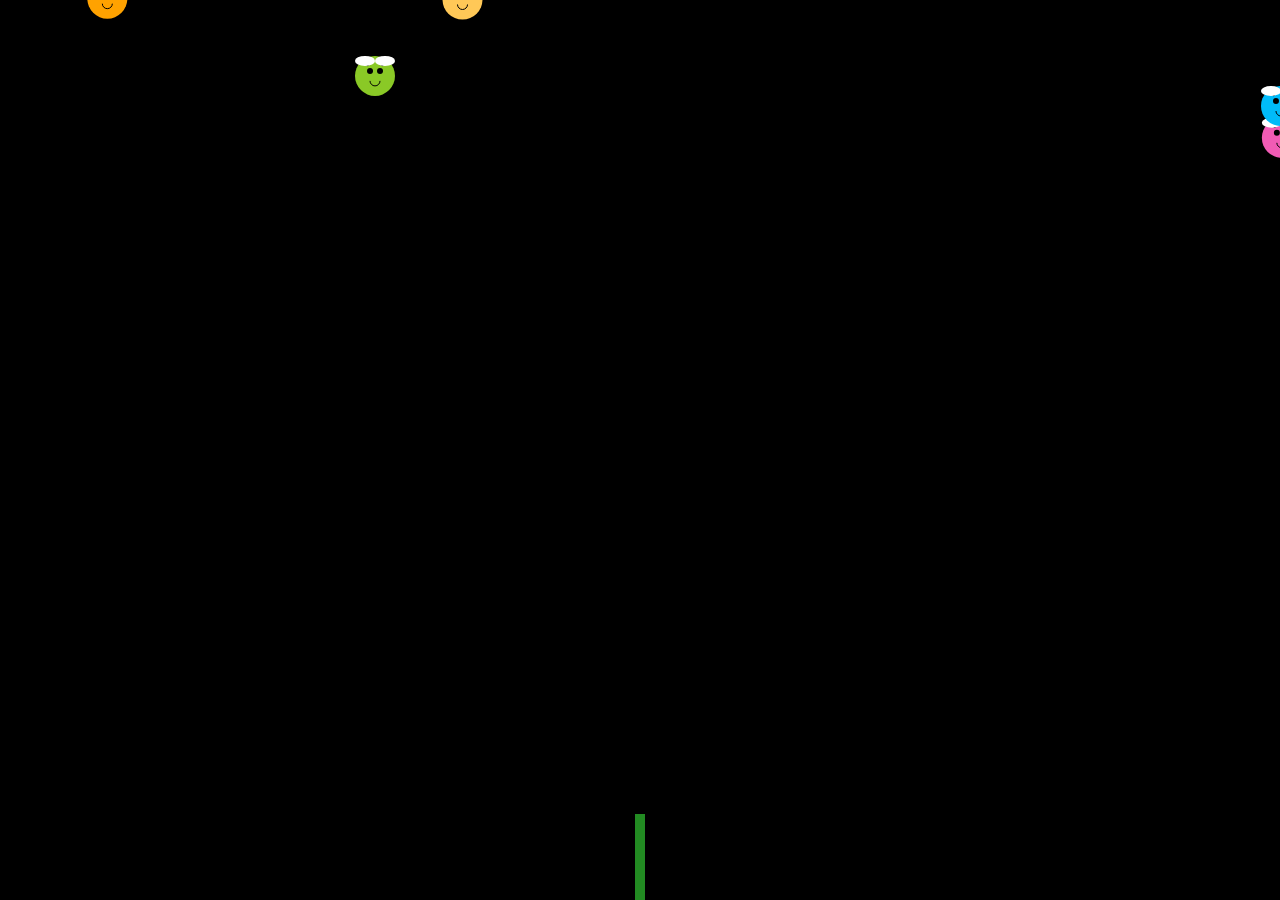
==== commit 09126d01: "Revert "flores amarillas"" ====
--- a/superyuu/index.html
+++ b/superyuu/index.html
@@ -108,7 +108,7 @@
         const bees = [];
 
         const beeColors = ['#f15bb5', '#ffc857', '#8ac926', '#00bbf9', '#ffa200']; // Diferentes colores para las abejas
-        const arrivalDelays = [3000, 4500, 6000, 6500, 13000]; // Tiempos de llegada en milisegundos
+        const arrivalDelays = [2500, 4000, 6000, 6500, 13000]; // Tiempos de llegada en milisegundos
         let textShown = false;
         let yuuShown = false;
 
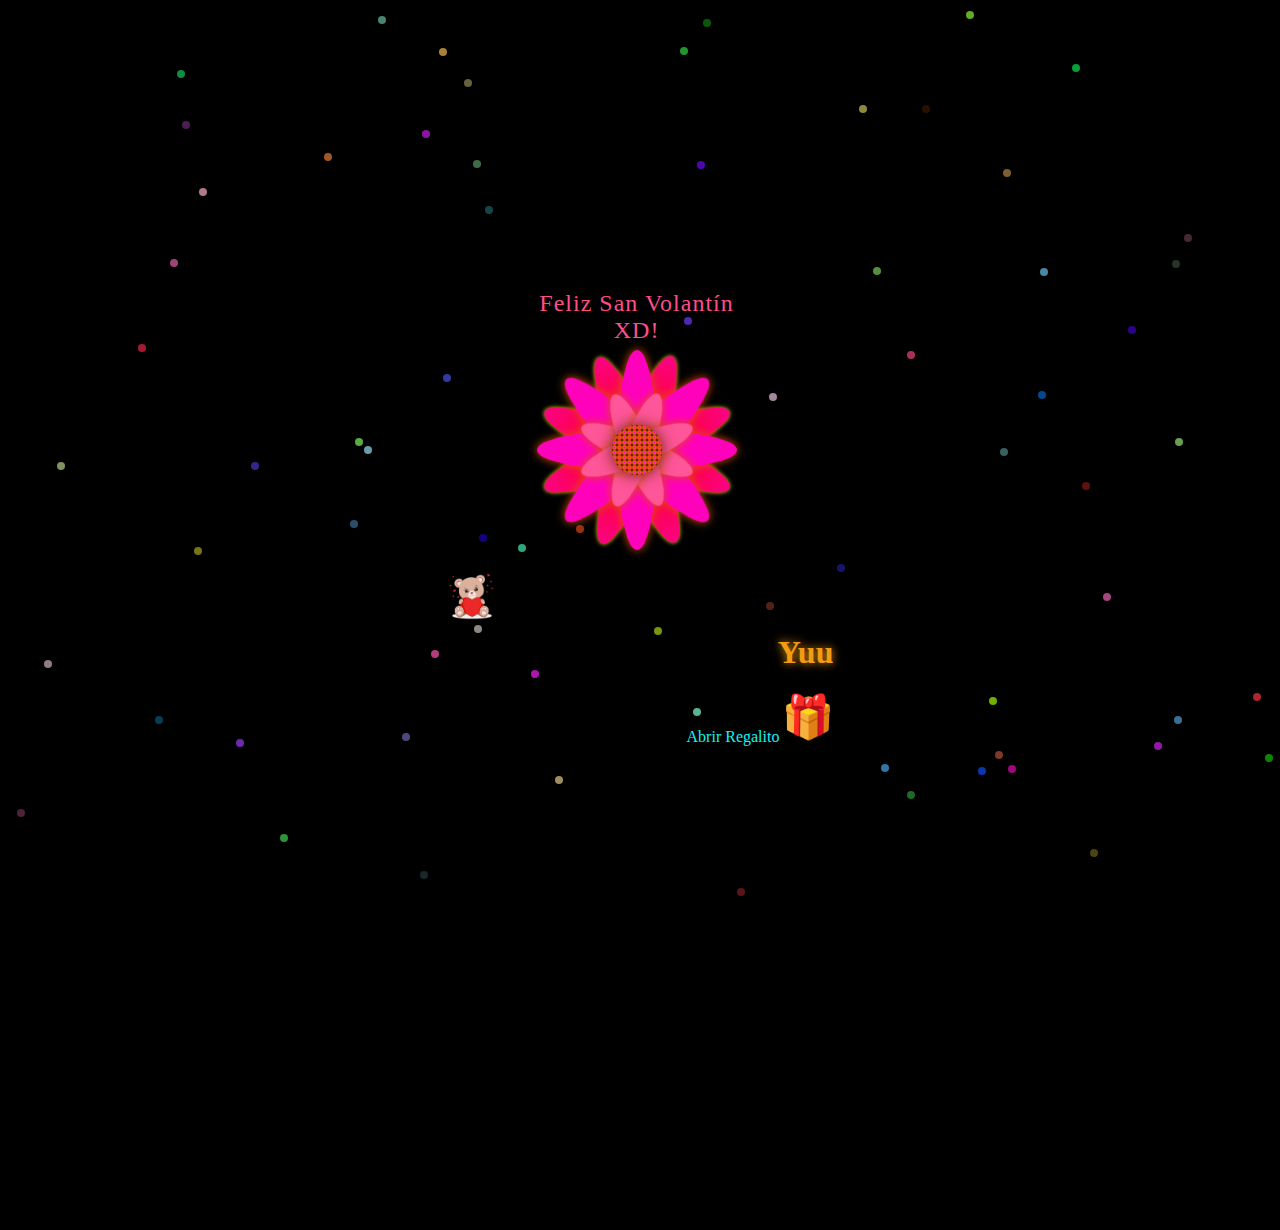
==== commit 92a5e0b5: "Revert "terminado"" ====
--- a/superyuu/index.html
+++ b/superyuu/index.html
@@ -4,454 +4,60 @@
     <meta charset="UTF-8">
     <meta http-equiv="X-UA-Compatible" content="IE=edge">
     <meta name="viewport" content="width=device-width, initial-scale=1.0">
-    <link href="https://fonts.googleapis.com/css2?family=Pacifico&display=swap" rel="stylesheet">
     <link rel="Stylesheet" href="style.css">
-    <title>Yuuwi</title>
-    <style>
-        body {
-            margin: 0;
-            padding: 0;
-            background-color: #000;
-            display: flex;
-            justify-content: center;
-            align-items: center;
-            height: 100vh;
-            overflow: hidden;
-        }
-        canvas {
-            display: block;
-        }
-        /* Estilo del texto */
-        .text {
-          position: absolute;
-          color: #FF4081; /* Pink color similar to the Bravo! image */
-          font-size: 50px; /* Adjust size as needed */
-          font-family: 'Pacifico', cursive; /* A playful font like 'Lobster', but closer to 'Bravo!' */
-          text-shadow: 4px 4px 10px #39E8FB, 4px 4px 20px #FF4081; /* Create a similar shadow with layered colors */
-          display: none;
-          z-index: 10;
-        }
-        .textcanta {
-          position: absolute;
-          color: #ffc857; /* Pink color similar to the Bravo! image */
-          font-size: 50px; /* Adjust size as needed */
-          font-family: 'Pacifico', cursive; /* A playful font like 'Lobster', but closer to 'Bravo!' */
-          text-shadow: 4px 4px 10px #39E8FB, 4px 4px 20px #FF4081; /* Create a similar shadow with layered colors */
-          display: none;
-          z-index: 10;
-        }
-        .textviaja {
-          position: absolute;
-          color: #8ac926; /* Pink color similar to the Bravo! image */
-          font-size: 50px; /* Adjust size as needed */
-          font-family: 'Pacifico', cursive; /* A playful font like 'Lobster', but closer to 'Bravo!' */
-          text-shadow: 4px 4px 10px #39E8FB, 4px 4px 20px #FF4081; /* Create a similar shadow with layered colors */
-          display: none;
-          z-index: 10;
-        }
-        .textsuenia {
-          position: absolute;
-          color: #00bbf9; /* Pink color similar to the Bravo! image */
-          font-size: 50px; /* Adjust size as needed */
-          font-family: 'Pacifico', cursive; /* A playful font like 'Lobster', but closer to 'Bravo!' */
-          text-shadow: 4px 4px 10px #39E8FB, 4px 4px 20px #FF4081; /* Create a similar shadow with layered colors */
-          display: none;
-          z-index: 10;
-        }
-        .textfeliz {
-          position: absolute;
-          color: #ffa200; /* Pink color similar to the Bravo! image */
-          font-size: 60px; /* Adjust size as needed */
-          font-family: 'Pacifico', cursive; /* A playful font like 'Lobster', but closer to 'Bravo!' */
-          text-shadow: 4px 4px 10px #39E8FB, 4px 4px 20px #FF4081; /* Create a similar shadow with layered colors */
-          display: none;
-          z-index: 10;
-        }
-        /* Estilo del título "Yuu" */
-        #yuu-title {
-          position: absolute;
-          color: #fff;
-          font-size: 80px;
-          font-family: 'Pacifico', cursive;
-          text-shadow: 0 0 10px #FFD700, 0 0 20px #FFA500, 0 0 30px #FFFF00;
-          letter-spacing: 8px;
-          top: 20px;
-          left: 50%;
-          transform: translateX(-50%);
-          display: none;
-        }
-    </style>
+    <title>For Yuu</title>
 </head>
 <body>
-    <canvas id="canvas"></canvas>
-    <div id="text-rie" class="text">Ríe</div>
-    <div id="text-canta" class="textcanta">Canta</div>
-    <div id="text-viaja" class="textviaja">Viaja</div>
-    <div id="text-suenia" class="textsuenia">Sueña</div>
-    <div id="text-feliz" class="textfeliz">Y Sé Feliz :)</div>
-    <div id="yuu-title">Yuu 🤗XD</div>
-
-    <script>
-        const canvas = document.getElementById('canvas');
-        const ctx = canvas.getContext('2d');
-
-        canvas.width = window.innerWidth;
-        canvas.height = window.innerHeight;
-
-        const numberOfPetals = 15;
-        const petalLength = 120;
-        const petalWidth = 40;
-        const petalColor = '#FFD700'; // Color amarillo del girasol
-        const centerColor = '#FFA500'; // Color del centro del girasol
-        const maxScale = 0.3; // Tamaño máximo que puede alcanzar un girasol
-        const sunflowers = [];
-        const bees = [];
-
-        const beeColors = ['#f15bb5', '#ffc857', '#8ac926', '#00bbf9', '#ffa200']; // Diferentes colores para las abejas
-        const arrivalDelays = [2500, 4000, 6000, 6500, 13000]; // Tiempos de llegada en milisegundos
-        let textShown = false;
-        let yuuShown = false;
-
-        let talloHeight = 0;
-        const maxTalloHeight = canvas.height * 0.5; // Altura máxima del tallo principal
-        const talloGrowthSpeed = 2; // Velocidad de crecimiento del tallo
-
-        const branchPositions = [];
-        const branchGrowthSpeed = 0.5;
-        let branchesGrown = 0; // Contador de ramas que han crecido
-
-        let sunflowerGrown = false; // Verifica si los girasoles ya han crecido
-        let topSunflowerGrown = false; // Verifica si el girasol de arriba ha crecido
-
-        // Inicialización de las abejas con demoras en movimiento
-        function initBees() {
-            const beeTargets = [
-                { x: canvas.width / 2 - 100, y: canvas.height - branchPositions[0].y - 50 }, // Girasol izquierdo
-                { x: canvas.width / 2 + 100, y: canvas.height - branchPositions[0].y - 50 }, // Girasol derecho
-                { x: canvas.width / 2 - 100, y: canvas.height - branchPositions[1].y - 50 }, // Girasol izquierdo inferior
-                { x: canvas.width / 2 + 100, y: canvas.height - branchPositions[1].y - 50 }, // Girasol derecho inferior
-                { x: canvas.width / 2, y: canvas.height - maxTalloHeight - 45 } // Girasol central
-            ];
-
-            for (let i = 0; i < 5; i++) {
-                // Iniciar las abejas en los bordes superior, izquierdo o derecho
-                let xPos, yPos;
-                if (Math.random() > 0.5) {
-                    // Lado izquierdo o derecho
-                    xPos = Math.random() > 0.5 ? 0 : canvas.width;
-                    yPos = Math.random() * (canvas.height * 0.5); // Limitar al área superior
-                } else {
-                    // Borde superior
-                    xPos = Math.random() * canvas.width;
-                    yPos = 0;
-                }
-
-                bees.push({
-                    x: xPos,
-                    y: yPos,
-                    size: 20,
-                    color: beeColors[i],
-                    targetX: beeTargets[i].x,
-                    targetY: beeTargets[i].y,
-                    speed: 2,
-                    movingToFlower: false, // Comenzarán a moverse después de un tiempo
-                    directionX: Math.random() * 4 - 2, // Movimiento aleatorio
-                    directionY: Math.random() * 4 - 2,
-                    arrived: false
-                });
-                if(i==4 && bees[0].movingToFlower && bees[1].movingToFlower && bees[2].movingToFlower && bees[3].movingToFlower){
-                    setTimeout(() => {                  
-                      bees[i].movingToFlower = true;
-                    }, arrivalDelays[i]);
-                }else{
-                  // Demora en la llegada de las abejas
-                    setTimeout(() => {                  
-                      bees[i].movingToFlower = true;
-                    }, arrivalDelays[i]);
-                }
-                
-            }
-        }
-
-        // Función para dibujar las abejas con diferentes colores
-        function drawBee(bee) {
-            // Cuerpo de la abeja
-            ctx.save();
-            ctx.translate(bee.x, bee.y);
-            ctx.fillStyle = bee.color;
-            ctx.beginPath();
-            ctx.arc(0, 0, bee.size, 0, Math.PI * 2);
-            ctx.fill();
-
-            // Ojos
-            ctx.fillStyle = 'black';
-            ctx.beginPath();
-            ctx.arc(-5, -5, 3, 0, Math.PI * 2); // Ojo izquierdo
-            ctx.arc(5, -5, 3, 0, Math.PI * 2); // Ojo derecho
-            ctx.fill();
-
-            // Boca
-            ctx.beginPath();
-            ctx.arc(0, 5, 5, 0, Math.PI, false); // Sonrisa
-            ctx.strokeStyle = 'black';
-            ctx.lineWidth = 1;
-            ctx.stroke();
-
-            // Antenas
-            ctx.beginPath();
-            ctx.moveTo(-7, -10); // Antena izquierda
-            ctx.lineTo(-10, -20);
-            ctx.moveTo(7, -10);  // Antena derecha
-            ctx.lineTo(10, -20);
-            ctx.strokeStyle = 'black';
-            ctx.lineWidth = 2;
-            ctx.stroke();
-
-            ctx.restore();
-
-            // Dibujar alas
-            ctx.beginPath();
-            ctx.ellipse(bee.x - 10, bee.y - 15, 10, 5, 0, 0, Math.PI * 2);
-            ctx.ellipse(bee.x + 10, bee.y - 15, 10, 5, 0, 0, Math.PI * 2);
-            ctx.fillStyle = '#FFF';
-            ctx.fill();
-        }
-
-        // Movimiento aleatorio de las abejas por los bordes
-        function moveBee(bee, index) {
-            if (!bee.movingToFlower) {
-                bee.x += bee.directionX;
-                bee.y += bee.directionY;
-
-                // Limitar el movimiento a los bordes (izquierda, derecha, superior)
-                if (bee.x <= 0 || bee.x >= canvas.width) bee.directionX *= -1;
-                if (bee.y <= 0 || bee.y >= canvas.height * 0.5) bee.directionY *= -1;
-
-            }
-             else {
-                // Mover hacia el girasol una vez que la abeja comience su vuelo al objetivo
-                const dx = bee.targetX - bee.x;
-                const dy = bee.targetY - bee.y;
-                const distance = Math.sqrt(dx * dx + dy * dy);
-                
-                if (distance > 1) {
-                    bee.x += (dx / distance) * bee.speed;
-                    bee.y += (dy / distance) * bee.speed;
-                }
-                
-                else {
-                    bee.arrived = true;                    
-                    if (!textShown && bee.arrived) {
-                        showText(index); // Mostrar el texto correspondiente
-                    }
-                }
-            }
-        }
-
-        // Función para mostrar el texto basado en el índice de la abeja
-        function showText(index) {
-            const texts = ['text-rie', 'text-canta', 'text-viaja', 'text-suenia', 'text-feliz'];
-            const positions = [
-                { left: (canvas.width / 2 - 220) + 'px', top: (canvas.height - branchPositions[0].y - 100) + 'px' }, // Ríe
-                { right: (canvas.width / 2 - 260) + 'px', top: (canvas.height - branchPositions[0].y - 100) + 'px' }, // Canta
-                { left: (canvas.width / 2 - 250) + 'px', bottom: (canvas.height - branchPositions[0].y - 230) + 'px' }, // Viaja
-                { right: (canvas.width / 2 - 250) + 'px', bottom: (canvas.height - branchPositions[0].y - 230) + 'px' }, // Sueña
-                { left: (canvas.width / 2 - 150) + 'px', bottom: (canvas.height - branchPositions[0].y - 120) + 'px' }  // Y Sé Feliz
-            ];
-
-            const textElement = document.getElementById(texts[index]);
-            textElement.style.left = positions[index].left || 'auto';
-            textElement.style.right = positions[index].right || 'auto';
-            textElement.style.top = positions[index].top || 'auto';
-            textElement.style.bottom = positions[index].bottom || 'auto';
-            textElement.style.display = 'block';
-
-            if (index === 4) {
-              textShown = true;
-              setTimeout(showYuuTitle, 3000); // Muestra el título de "Yuu" después de un tiempo
-            }
-
-        }
-         // Función para mostrar el título "Yuu"
-        function showYuuTitle() {
-          if (!yuuShown) {
-              const yuuTitle = document.getElementById('yuu-title');
-              yuuTitle.style.display = 'block';
-              yuuShown = true;
-          }
-        }
-
-        // Función para dibujar el tallo
-        function drawTallo() {
-            ctx.beginPath();
-            ctx.moveTo(canvas.width / 2, canvas.height);
-            ctx.lineTo(canvas.width / 2, canvas.height - talloHeight);
-            ctx.strokeStyle = '#228B22'; // Verde del tallo
-            ctx.lineWidth = 10;
-            ctx.stroke();
-        }
-
-        // Función para dibujar una rama que crece lentamente
-        function drawBranch(branchY, branchProgress) {
-            const branchLength = branchProgress; // El crecimiento de la rama se ajusta a `branchProgress`
-            const branchX = canvas.width / 2;
-            const branchPosY = canvas.height - branchY;
-
-            // Dibujar rama hacia la izquierda
-            ctx.beginPath();
-            ctx.moveTo(branchX, branchPosY);
-            ctx.lineTo(branchX - branchLength, branchPosY - 50);
-            ctx.strokeStyle = '#228B22'; // Color verde para la rama
-            ctx.lineWidth = 6;
-            ctx.stroke();
-
-            // Dibujar rama hacia la derecha
-            ctx.beginPath();
-            ctx.moveTo(branchX, branchPosY);
-            ctx.lineTo(branchX + branchLength, branchPosY - 50);
-            ctx.stroke();
-        }
-
-        // Función para dibujar un pétalo
-        function drawPetal(x, y, angle, scale) {
-            ctx.save();
-            ctx.translate(x, y);
-            ctx.scale(scale, scale); // Escalado para hacer que los girasoles crezcan
-            ctx.rotate(angle);
-            ctx.beginPath();
-            ctx.ellipse(0, petalLength / 2, petalWidth, petalLength, 0, 0, Math.PI * 2);
-            ctx.fillStyle = petalColor;
-            ctx.shadowBlur = 20;
-            ctx.shadowColor = '#FFFF00'; // Brillo amarillo
-            ctx.fill();
-            ctx.restore();
-        }
-
-        // Dibujar el centro del girasol
-        function drawCenter(x, y, scale) {
-            ctx.save();
-            ctx.translate(x, y);
-            ctx.scale(scale, scale); // Escalado para hacer que los centros crezcan
-            ctx.beginPath();
-            ctx.arc(0, 0, 50, 0, Math.PI * 2);
-            ctx.fillStyle = centerColor;
-            ctx.shadowBlur = 30;
-            ctx.shadowColor = '#FFA500'; // Brillo naranja
-            ctx.fill();
-            ctx.restore();
-        }
-
-        // Animación de crecimiento y rotación de los pétalos
-        class Sunflower {
-            constructor(x, y) {
-                this.x = x;
-                this.y = y;
-                this.scale = 0.1; // Empieza pequeño
-                this.angleOffset = 0;
-                this.growthSpeed = Math.random() * 0.02 + 0.01; // Velocidad de crecimiento aleatoria
-            }
-
-            update() {
-                // Crece hasta que alcanza el tamaño máximo
-                if (this.scale < maxScale) {
-                    this.scale += this.growthSpeed;
-                }
-                this.angleOffset += 0.01; // Ajusta la rotación
-            }
-
-            draw() {
-                for (let i = 0; i < numberOfPetals; i++) {
-                    const angle = (i * Math.PI * 2 / numberOfPetals) + this.angleOffset;
-                    drawPetal(this.x, this.y, angle, this.scale);
-                }
-                drawCenter(this.x, this.y, this.scale);
-            }
-        }
-
-        // Crear las posiciones donde aparecerán las 2 ramas a lo largo del tallo
-        function setupBranches() {
-            const separationFactor = 0.4; // Factor de separación ajustado
-            for (let i = 0; i < 2; i++) { // Solo 2 ramas
-                const branchY = (maxTalloHeight * separationFactor) * (i + 1); // Ajuste de la posición de las ramas
-                branchPositions.push({
-                    y: branchY,
-                    progress: 0, // Progreso del crecimiento de la rama
-                    grown: false // Si la rama ha crecido completamente
-                });
-            }
-        }
-
-        // Crear girasoles una vez que las ramas estén listas
-        function createSunflowers() {
-            branchPositions.forEach(branch => {
-                sunflowers.push(new Sunflower(canvas.width / 2 - 100, canvas.height - branch.y - 50)); // Girasol izquierdo
-                sunflowers.push(new Sunflower(canvas.width / 2 + 100, canvas.height - branch.y - 50)); // Girasol derecho
-            });
-            sunflowerGrown = true; // Marcar que los girasoles han crecido
-        }
-
-        // Crear el girasol en la parte superior del tallo
-        function createTopSunflower() {
-            const topSunflower = new Sunflower(canvas.width / 2, canvas.height - maxTalloHeight - 45);
-            sunflowers.push(topSunflower);
-            topSunflowerGrown = true; // Marcar que el girasol de arriba ha crecido
-        }
-
-        // Dibujar y actualizar el tallo, ramas y girasoles
-        function animate() {
-            ctx.clearRect(0, 0, canvas.width, canvas.height);
-
-            // Dibujar el tallo mientras crece
-            if (talloHeight < maxTalloHeight) {
-                talloHeight += talloGrowthSpeed;
-            }
-            drawTallo();
-
-            // Dibujar ramas a medida que crecen con el tallo
-            branchPositions.forEach((branch, index) => {
-                if (talloHeight >= branch.y) { // Cuando el tallo alcanza la altura de la rama
-                    if (branch.progress < 100) { // Si la rama aún no está completamente crecida
-                        branch.progress += branchGrowthSpeed; // Crece la rama
-                    } else {
-                        branch.grown = true; // Marcar la rama como crecida
-                    }
-                    drawBranch(branch.y, branch.progress);
-                }
-            });
-
-            // Si todas las ramas han crecido y los girasoles no han comenzado a crecer, iniciar su crecimiento
-            if (branchPositions.every(branch => branch.grown) && !sunflowerGrown) {
-                createSunflowers();
-            }
-
-            // Crear el girasol en la parte superior después de que las ramas han crecido
-            if (branchPositions.every(branch => branch.grown) && !topSunflowerGrown) {
-                createTopSunflower();
-            }
-
-            // Dibujar y actualizar los girasoles
-            if (sunflowerGrown || topSunflowerGrown) {
-                sunflowers.forEach(sunflower => {
-                    sunflower.update();
-                    sunflower.draw();
-                });
-            }
-
-            // Mover las abejas y dibujarlas
-            bees.forEach((bee, index) => {
-                moveBee(bee, index);
-                drawBee(bee);
-            });
-
-            requestAnimationFrame(animate);
-        }
-
-        // Configurar ramas iniciales
-        setupBranches();
-
-        // Iniciar abejas y animación
-        initBees();
-        animate();
-    </script>
+  <div id="container">
+<div class="rain"></div>
+<div class="flower">
+  
+    <div class="text-above">Feliz San Volantín XD!</div>
+    <div class="mid">
+    </div>
+    <div class="Petal1 p1">
+    </div>
+    <div class="Petal1 p2">
+    </div>
+    <div class="Petal1 p3">
+    </div>
+    <div class="Petal1 p4">
+    </div>
+    <div class="Petal2 p1">
+    </div>
+    <div class="Petal2 p2">
+    </div>
+    <div class="Petal2 p3">
+    </div>
+    <div class="Petal2 p4">
+    </div>
+    <div class="Petal3 p1">
+    </div>
+    <div class="Petal3 p2">
+    </div>
+    <div class="Petal3 p3">
+    </div>
+    <div class="Petal3 p4">
+    </div>
+    <!-- <div class="text-below"></div> -->
+  </div>
+    <div id="butterfly"></div>
+  </div>
+  <div>
+    <h1 class="glow-text">Yuu</h1>
+    <span style="color: rgb(16, 244, 244); margin-left: -50px;">Abrir Regalito</span>
+    <img id="imagen-clickable" src="images/regalo.png" alt="Imagen Clickable" width="50">
+  </div>
+  <script src="script.js"></script>
+  <script>
+    // Agrega un manejador de eventos de clic a la imagen
+    document.getElementById('imagen-clickable').addEventListener('click', function() {
+      // Abre el primer HTML en una nueva ventana
+      window.open('index2.html', '_blank');
+    });
+  </script>
 </body>
+<footer>
+  
+</footer>
 </html>
